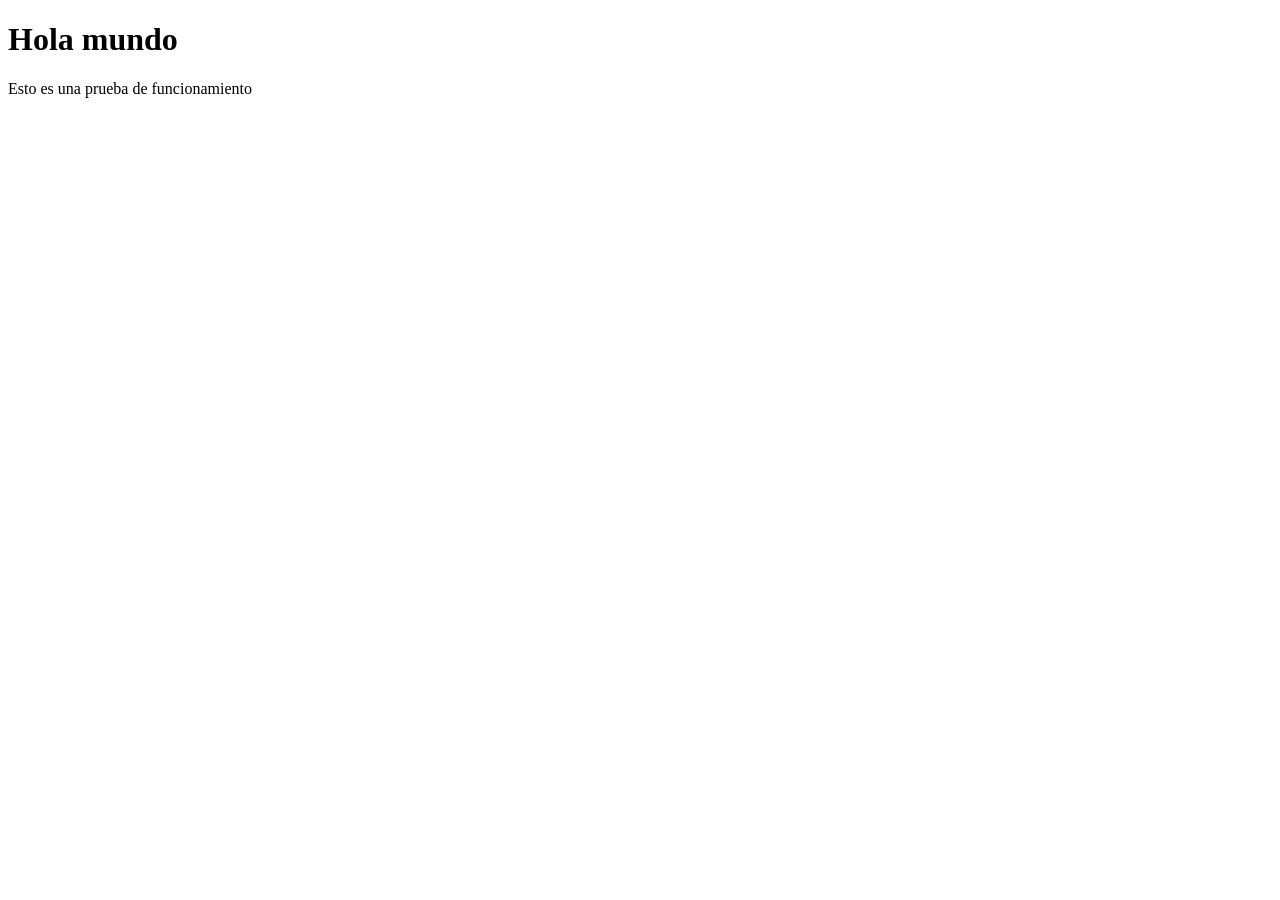
==== code/index.html @ 440404c7 "first commit" ====
<!doctype html>
<html lang="en">
  <head>
    <meta charset="UTF-8" />
    <link rel="icon" type="image/svg+xml" href="/vite.svg" />
    <meta name="viewport" content="width=device-width, initial-scale=1.0" />
    <link rel="stylesheet" href="./src/style.css" />
    <title>Vite App</title>
  </head>
  <body>
    <h1>Hola mundo</h1>
    <p>Esto es una prueba de funcionamiento</p>
    <div id="app"></div>
    <script type="module" src="./src/main.js"></script>
  </body>
</html>
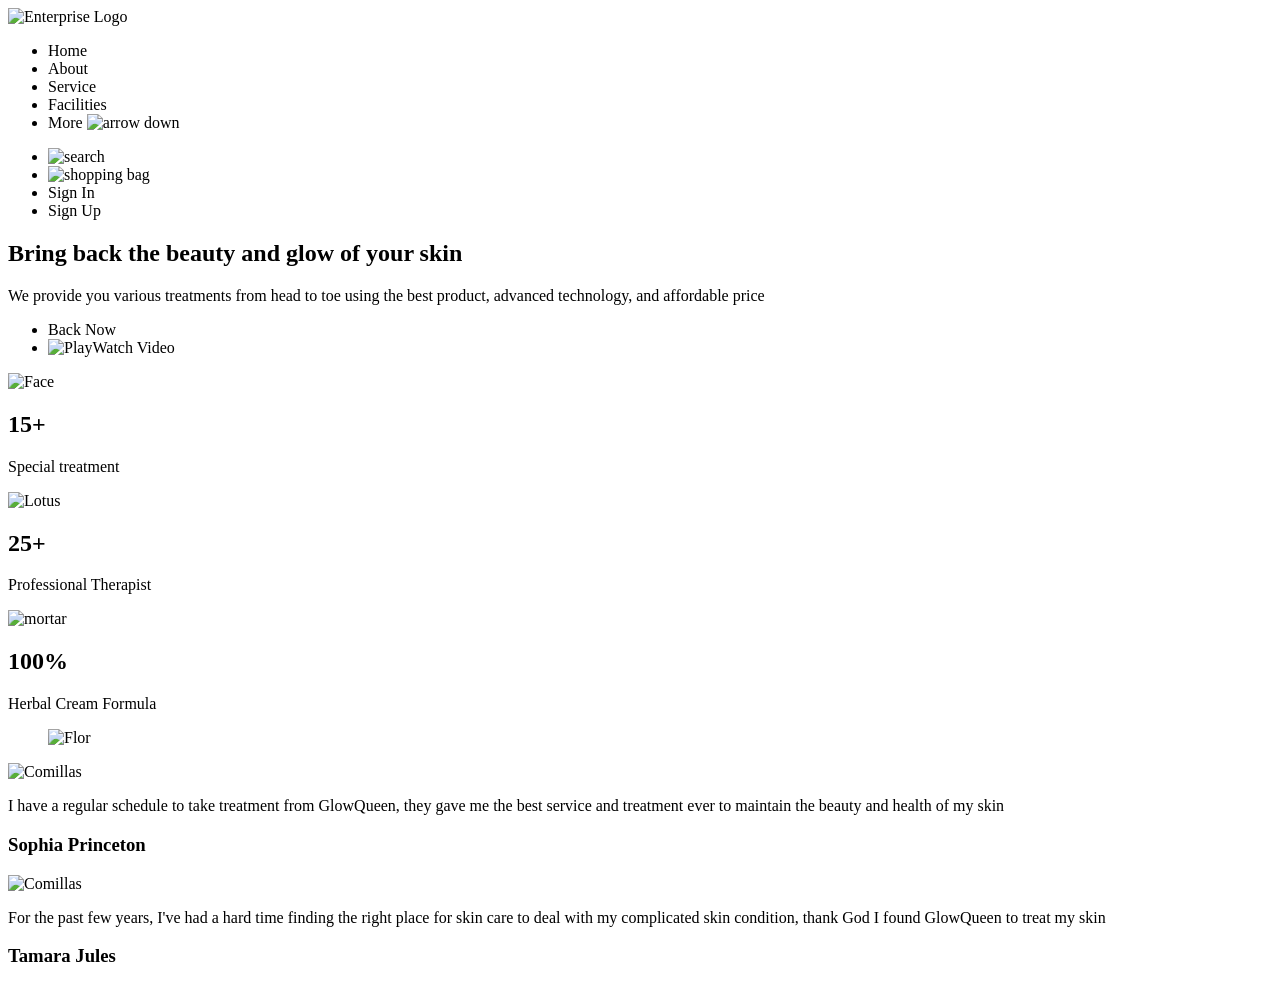
==== commit ac56db32: "index acabado" ====
--- a/code/index.html
+++ b/code/index.html
@@ -5,12 +5,94 @@
     <link rel="icon" type="image/svg+xml" href="/vite.svg" />
     <meta name="viewport" content="width=device-width, initial-scale=1.0" />
     <link rel="stylesheet" href="./src/style.css" />
-    <title>Vite App</title>
+    <title>Glow Queen</title>
   </head>
   <body>
-    <h1>Hola mundo</h1>
-    <p>Esto es una prueba de funcionamiento</p>
-    <div id="app"></div>
+    <div class="container">
+      <header>
+        <div class="logo">
+          <img src="/img/GlowQueen.png" alt="Enterprise Logo">
+        </div>
+        <div class="navbar">
+          <ul>
+            <li>Home</li>
+            <li>About</li>
+            <li>Service</li>
+            <li>Facilities</li>
+            <li>More <img src="/img/chevron-down.svg" alt="arrow down"></li>
+          </ul>
+        </div>
+        <div class="clientsnav">
+          <ul>
+            <li><img src="/img/Search.svg" alt="search"></li>
+            <li><img src="/img/Shopping Bag.svg" alt="shopping bag"></li>
+            <li>Sign In</li>
+            <li class="button">Sign Up</li>
+          </ul>
+        </div>
+      </header>
+
+      <section class="hero-left">
+        <div class="text">
+          <h1>Bring back the beauty and glow of your skin</h1>
+          <p>
+            We provide you various treatments from head to toe using 
+            the best product, advanced technology, and affordable price
+          </p>
+        </div>
+
+        <div class="buttons">
+          <ul>
+            <li class="button">Back Now</li>
+            <li><img src="/img/icon-play.png" alt="Play">Watch Video</li>
+          </ul>
+        </div>
+
+        <div class="scores">
+          <div class="face">
+            <img src="/img/icon-face1.png" alt="Face">
+            <h2>15+</h2>
+            <p>Special treatment</p>
+          </div>
+
+          <div class="lotus">
+            <img src="/img/icon-lotus.png" alt="Lotus">
+            <h2>25+</h2>
+            <p>Professional Therapist </p>
+          </div>
+
+          <div class="mortar">
+            <img src="/img/icon-mortar.png" alt="mortar">
+            <h2>100%</h2>
+            <p>Herbal Cream Formula</p>
+          </div>
+        </div>
+      </section>
+
+      <section class="hero-right">
+          <figure>
+            <img src="/img/Vector (2).png" alt="Flor">
+          </figure>
+
+          <div class="comment1">
+            <img src="/img/“.png" alt="Comillas">
+            <p>
+              I have a regular schedule to take treatment from GlowQueen,
+              they gave me the best service and treatment ever to maintain the beauty and health of my skin
+            </p>
+            <h3>Sophia Princeton</h3>
+          </div>
+
+          <div class="comment2">
+            <img src="/img/“.png" alt="Comillas">
+            <p>
+              For the past few years, I've had a hard time finding the right place for skin care to deal 
+              with my complicated skin condition, thank God I found GlowQueen to treat my skin
+            </p>
+            <h3>Tamara Jules</h3>
+          </div>
+      </section>
+    </div>
     <script type="module" src="./src/main.js"></script>
   </body>
 </html>
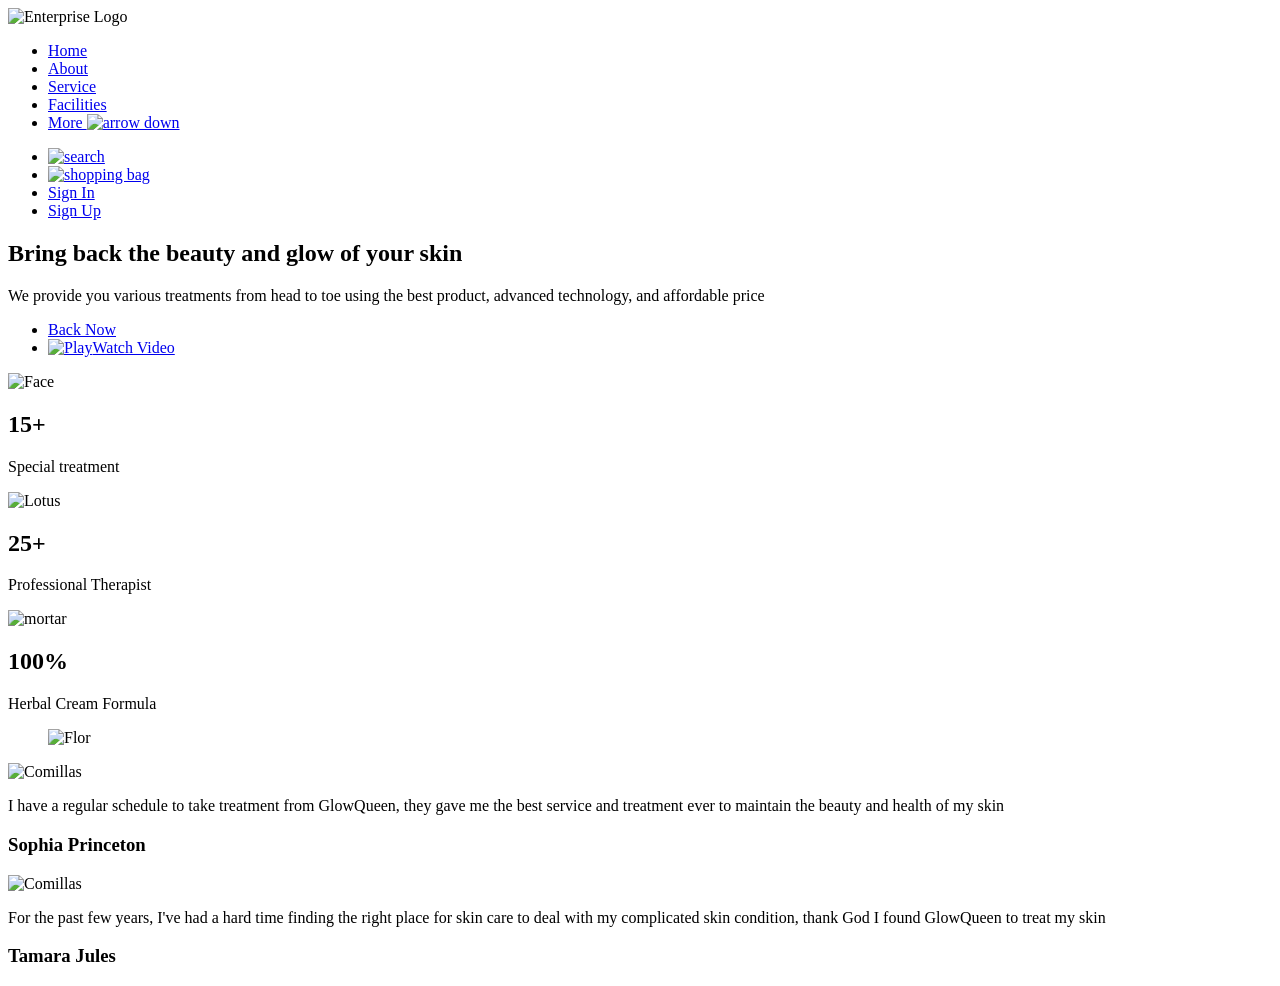
==== commit feb33da0: "proyecto terminado" ====
--- a/code/index.html
+++ b/code/index.html
@@ -4,10 +4,17 @@
     <meta charset="UTF-8" />
     <link rel="icon" type="image/svg+xml" href="/vite.svg" />
     <meta name="viewport" content="width=device-width, initial-scale=1.0" />
+
+    <link rel="preconnect" href="https://fonts.googleapis.com">
+    <link rel="preconnect" href="https://fonts.gstatic.com" crossorigin>
+    <link href="https://fonts.googleapis.com/css2?family=Poppins:ital,wght@0,400;0,500;0,600;0,700;1,400;1,500;1,600;1,700&display=swap" rel="stylesheet">
+
     <link rel="stylesheet" href="./src/style.css" />
     <title>Glow Queen</title>
   </head>
   <body>
+    <div class="woman">
+    </div>
     <div class="container">
       <header>
         <div class="logo">
@@ -15,83 +22,85 @@
         </div>
         <div class="navbar">
           <ul>
-            <li>Home</li>
-            <li>About</li>
-            <li>Service</li>
-            <li>Facilities</li>
-            <li>More <img src="/img/chevron-down.svg" alt="arrow down"></li>
+            <li><a href="#">Home</a></li>
+            <li><a href="#">About</a></li>
+            <li><a href="#">Service</a></li>
+            <li><a href="#">Facilities</a></li>
+            <li class="more"><a href="#">More <img src="/img/chevron-down.svg" alt="arrow down"></a></li>
           </ul>
         </div>
         <div class="clientsnav">
           <ul>
-            <li><img src="/img/Search.svg" alt="search"></li>
-            <li><img src="/img/Shopping Bag.svg" alt="shopping bag"></li>
-            <li>Sign In</li>
-            <li class="button">Sign Up</li>
+            <li><a href="#"><img src="/img/Search.svg" alt="search"></a></li>
+            <li><a href="#"><img src="/img/Shopping Bag.svg" alt="shopping bag"></a></li>
+            <li class="sign"><a href="#">Sign In</a></li>
+            <li><a href="#" class="button">Sign Up</a></li>
           </ul>
         </div>
       </header>
 
-      <section class="hero-left">
-        <div class="text">
-          <h1>Bring back the beauty and glow of your skin</h1>
-          <p>
-            We provide you various treatments from head to toe using 
-            the best product, advanced technology, and affordable price
-          </p>
-        </div>
-
-        <div class="buttons">
-          <ul>
-            <li class="button">Back Now</li>
-            <li><img src="/img/icon-play.png" alt="Play">Watch Video</li>
-          </ul>
-        </div>
-
-        <div class="scores">
-          <div class="face">
-            <img src="/img/icon-face1.png" alt="Face">
-            <h2>15+</h2>
-            <p>Special treatment</p>
+      <div class="hero">
+        <section class="hero-left">
+          <div class="hero-text">
+            <h1>Bring back the beauty and glow of your skin</h1>
+            <p>
+              We provide you various treatments from head to toe using 
+              the best product, advanced technology, and affordable price
+            </p>
           </div>
 
-          <div class="lotus">
-            <img src="/img/icon-lotus.png" alt="Lotus">
-            <h2>25+</h2>
-            <p>Professional Therapist </p>
+          <div class="hero-buttons">
+            <ul>
+              <li><a class="button" href="#">Back Now</a></li>
+              <li class="watch"><a href="#"><img src="/img/Play.png" alt="Play">Watch Video</a></li>
+            </ul>
           </div>
 
-          <div class="mortar">
-            <img src="/img/icon-mortar.png" alt="mortar">
-            <h2>100%</h2>
-            <p>Herbal Cream Formula</p>
+          <div class="hero-scores">
+            <div class="face">
+              <img src="/img/icon-face1.png" alt="Face">
+              <h2>15+</h2>
+              <p>Special treatment</p>
+            </div>
+
+            <div class="lotus">
+              <img src="/img/icon-lotus.png" alt="Lotus">
+              <h2>25+</h2>
+              <p>Professional Therapist </p>
+            </div>
+
+            <div class="mortar">
+              <img src="/img/icon-mortar.png" alt="mortar">
+              <h2>100%</h2>
+              <p>Herbal Cream Formula</p>
+            </div>
           </div>
-        </div>
-      </section>
+        </section>
 
-      <section class="hero-right">
-          <figure>
-            <img src="/img/Vector (2).png" alt="Flor">
-          </figure>
+        <section class="hero-right">
+            <figure>
+              <img src="/img/Vector (2).png" alt="Flor">
+            </figure>
 
-          <div class="comment1">
-            <img src="/img/“.png" alt="Comillas">
-            <p>
-              I have a regular schedule to take treatment from GlowQueen,
-              they gave me the best service and treatment ever to maintain the beauty and health of my skin
-            </p>
-            <h3>Sophia Princeton</h3>
-          </div>
+            <div class="comment1">
+              <img src="/img/“.png" alt="Comillas">
+              <p>
+                I have a regular schedule to take treatment from GlowQueen,
+                they gave me the best service and treatment ever to maintain the beauty and health of my skin
+              </p>
+              <h3>Sophia Princeton</h3>
+            </div>
 
-          <div class="comment2">
-            <img src="/img/“.png" alt="Comillas">
-            <p>
-              For the past few years, I've had a hard time finding the right place for skin care to deal 
-              with my complicated skin condition, thank God I found GlowQueen to treat my skin
-            </p>
-            <h3>Tamara Jules</h3>
-          </div>
-      </section>
+            <div class="comment2">
+              <img src="/img/“.png" alt="Comillas">
+              <p>
+                For the past few years, I've had a hard time finding the right place for skin care to deal 
+                with my complicated skin condition, thank God I found GlowQueen to treat my skin
+              </p>
+              <h3>Tamara Jules</h3>
+            </div>
+        </section>
+      </div>
     </div>
     <script type="module" src="./src/main.js"></script>
   </body>
